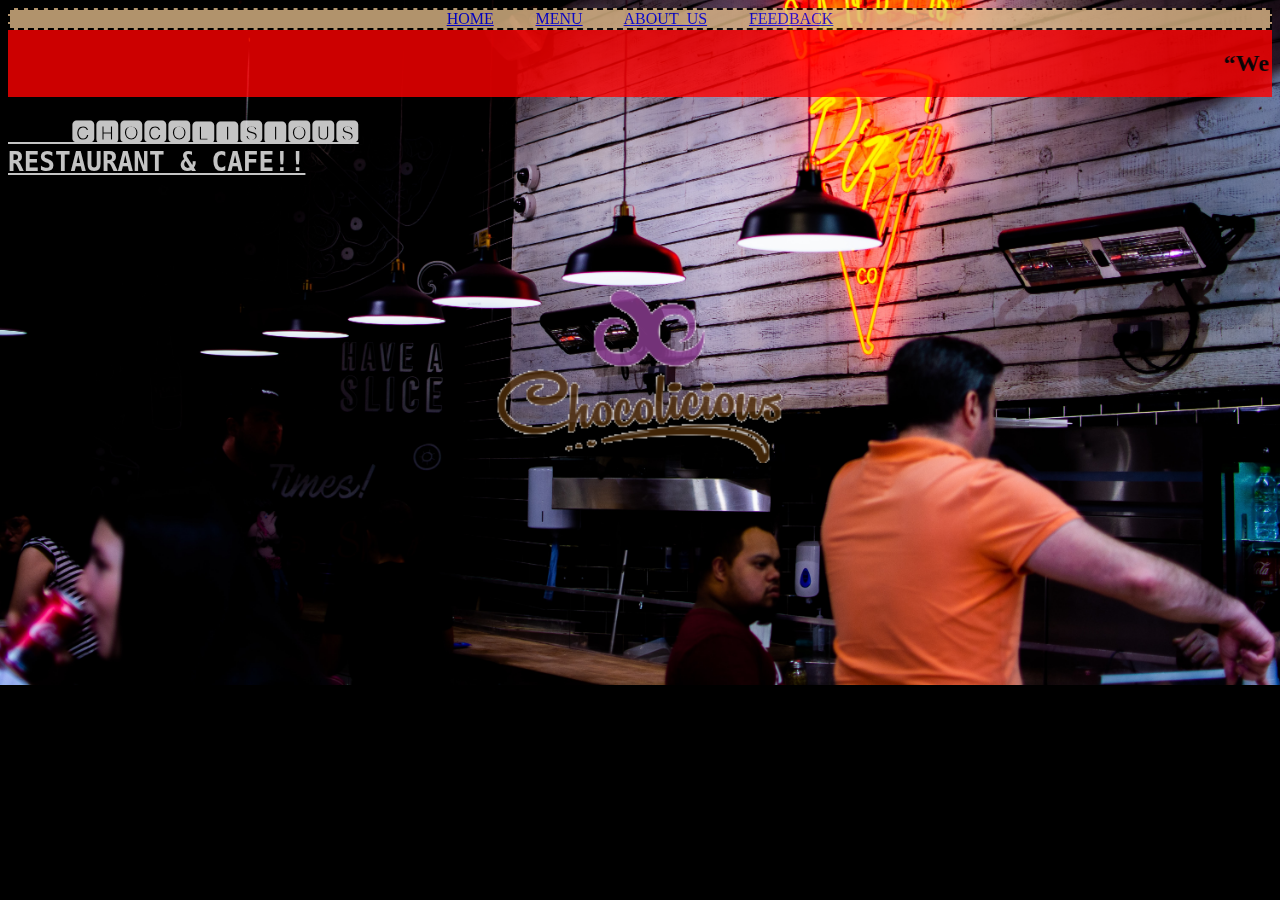
==== index.html @ 51c2cec1 "Add files via upload" ====
<!DOCTYPE html>
<html lang="en">

<head>
    <meta charset="UTF-8" />
    <meta name="viewport" content="width=device-width, initial-scale=1.0" />
    <title>Chocolicious-Cafe</title>
    <link rel="stylesheet" href="main.css" />
</head>

<body>
    <header>
        <nav align="center" id="nav">
            <a href="#Home" alert="This is Home page">HOME</a>
            <a href="/menu.html" >MENU</a>
            <a href="staff.html" >ABOUT_US</a>
            <a href="feedback.html">FEEDBACK</a>
            
        </nav>
    </header>

    <h1 id="heading">
        <pre>  <!--<img src="/Mini_project/logo.jpg" alt="Error" height="500px" width="700px" opacity="0.2">-->
<u>
    🅲🅷🅾🅲🅾🅻🅸🆂🅸🅾🆄🆂
RESTAURANT & CAFE!!

</u> </pre>
    </h1>

    <footer>
        <marquee behavior="alternte" bgcolor="red">
            <h2>
                “We welcome your appetite. Let our Drinks & food satisfy your
                stomach.” BEST IN TOWN!!
            </h2>
        </marquee>
    </footer>
    <img src="/lg.png" alt="Error" class="center" />
</body>

</html>
---- main.css ----
#nav {
  color: black;
  border: 2px dashed black;
  background-color: burlywood;
  word-spacing: 1cm;
}
#heading {
  color: whitesmoke;
  margin: 0;
  position: absolute;
}
@font-face {
  font-family: myFont;
  src: url(/Game\ Of\ Squids.otf);
}
#heading {
  font-family: myFont;
}
body {
  opacity: 0.8;
  background-image: url("/bg1.jpg");
  background-color: black;
  height: 500px;
  background-position: center;
  background-repeat: no-repeat;
  background-size: cover;
  position: relative;
}
#drink {
  column-count: 4;
  column-gap: 50px;
  column-rule-style: solid;
  column-rule-color: goldenrod;
}
.center {
  display: block;
  margin-left: auto;
  margin-right: auto;
  margin-top: 15%;
  /* height: 40%;*/
  width: 30%;
}
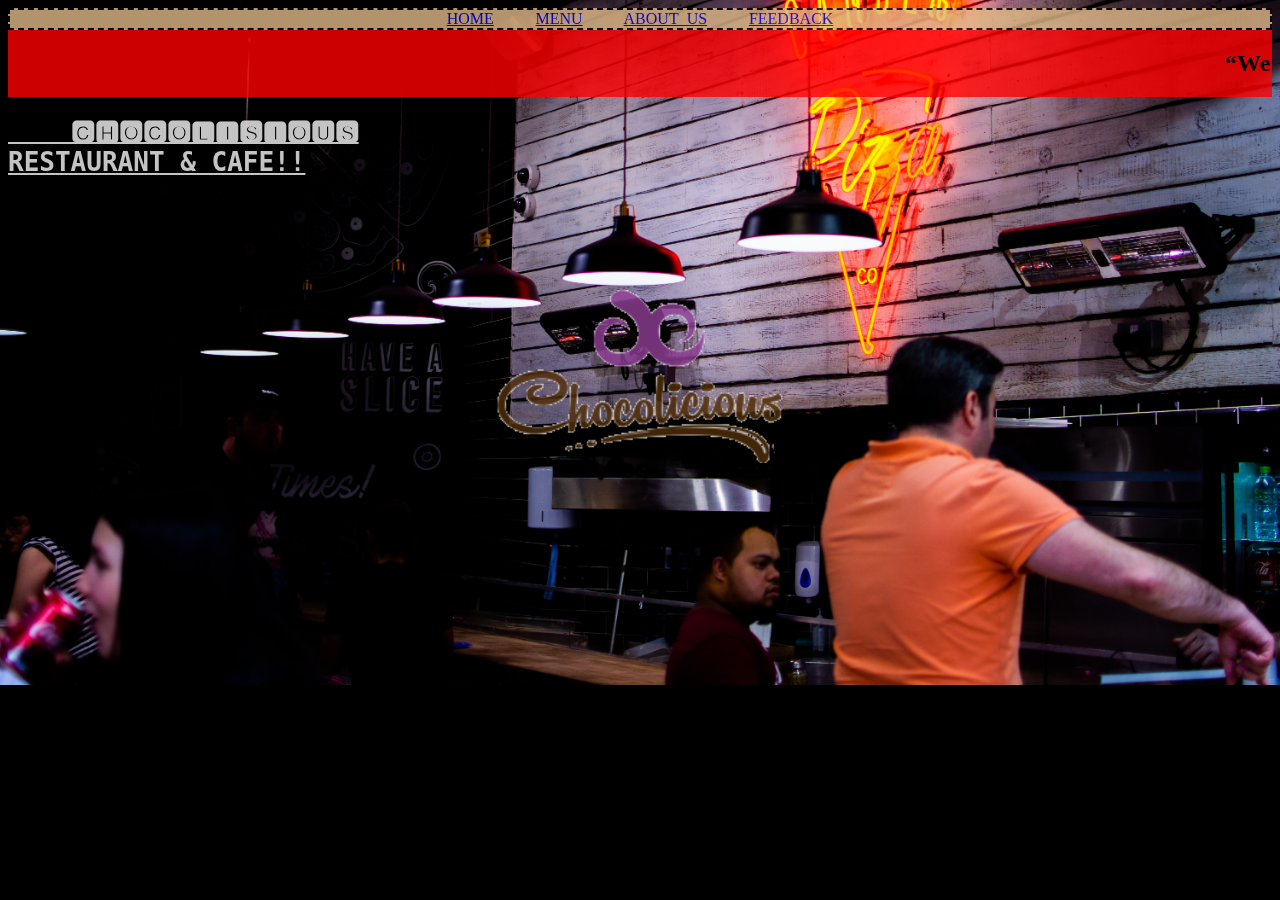
==== commit 024e1f4c: "Update index.html" ====
--- a/index.html
+++ b/index.html
@@ -12,7 +12,7 @@
     <header>
         <nav align="center" id="nav">
             <a href="#Home" alert="This is Home page">HOME</a>
-            <a href="/menu.html" >MENU</a>
+            <a href="menu.html" >MENU</a>
             <a href="staff.html" >ABOUT_US</a>
             <a href="feedback.html">FEEDBACK</a>
             
@@ -36,7 +36,7 @@
             </h2>
         </marquee>
     </footer>
-    <img src="/lg.png" alt="Error" class="center" />
+    <img src="lg.png" alt="Error" class="center" />
 </body>
 
-</html>+</html>
